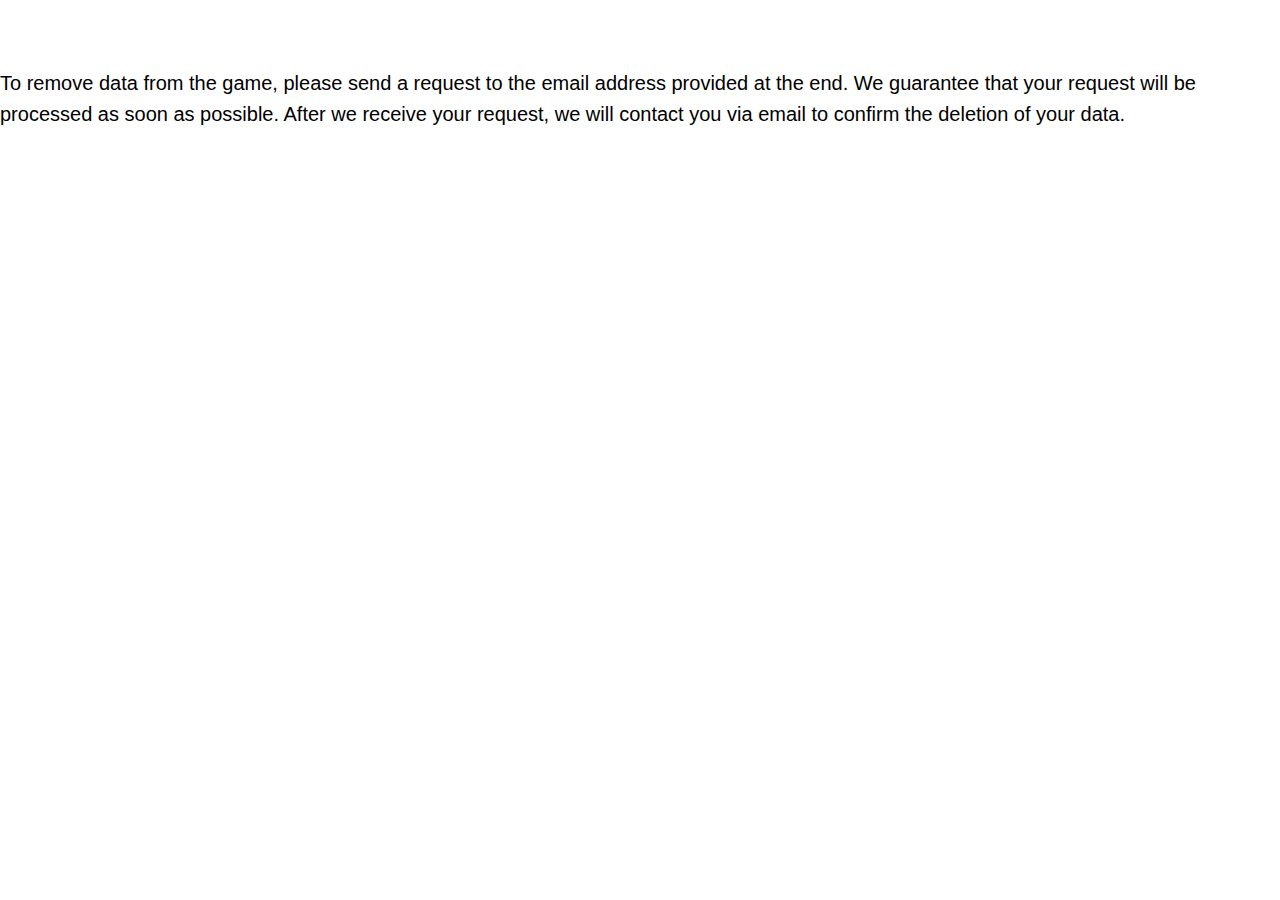
==== data.html @ aa020ec8 "Add files via upload" ====
<!DOCTYPE html><html><head><meta charset="utf-8" /><meta http-equiv="Content-Type" content="text/html; charset=utf-8" /><meta name="viewport" content="width=device-width, initial-scale=1.0" /> <!--metatextblock--><title>Delete</title><meta property="og:url" content="http://project6918084.tilda.ws/data" /><meta property="og:title" content="Delete" /><meta property="og:description" content="" /><meta property="og:type" content="website" /><link rel="canonical" href="data.html"><!--/metatextblock--><meta name="format-detection" content="telephone=no" /><meta http-equiv="x-dns-prefetch-control" content="on"><link rel="dns-prefetch" href="https://ws.tildacdn.com"><link rel="dns-prefetch" href="https://static.tildacdn.info"><meta name="robots" content="nofollow" /><link rel="shortcut icon" href="https://static.tildacdn.info/img/tildafavicon.ico" type="image/x-icon" /><!-- Assets --><script src="https://neo.tildacdn.com/js/tilda-fallback-1.0.min.js" charset="utf-8" async></script><link rel="stylesheet" href="https://static.tildacdn.info/css/tilda-grid-3.0.min.css" type="text/css" media="all" onerror="this.loaderr='y';"/><link rel="stylesheet" href="tilda-blocks-page34633878.min.css@t=1678100850.css" type="text/css" media="all" onerror="this.loaderr='y';" /><link rel="stylesheet" href="https://static.tildacdn.info/css/fonts-tildasans.css" type="text/css" media="all" onerror="this.loaderr='y';" /><script type="text/javascript">(function (d) {
if (!d.visibilityState) {
var s = d.createElement('script');
s.src = 'https://static.tildacdn.info/js/tilda-polyfill-1.0.min.js';
d.getElementsByTagName('head')[0].appendChild(s);
}
})(document);
function t_onReady(func) {
if (document.readyState != 'loading') {
func();
} else {
document.addEventListener('DOMContentLoaded', func);
}
}
function t_onFuncLoad(funcName, okFunc, time) {
if (typeof window[funcName] === 'function') {
okFunc();
} else {
setTimeout(function() {
t_onFuncLoad(funcName, okFunc, time);
},(time || 100));
}
}</script><script src="https://static.tildacdn.info/js/tilda-scripts-3.0.min.js" charset="utf-8" defer onerror="this.loaderr='y';"></script><script src="tilda-blocks-page34633878.min.js@t=1678100850" charset="utf-8" async onerror="this.loaderr='y';"></script><script src="https://static.tildacdn.info/js/lazyload-1.3.min.js" charset="utf-8" async onerror="this.loaderr='y';"></script><script src="https://static.tildacdn.info/js/tilda-events-1.0.min.js" charset="utf-8" async onerror="this.loaderr='y';"></script><script type="text/javascript">window.dataLayer = window.dataLayer || [];</script><script type="text/javascript">(function () {
if((/bot|google|yandex|baidu|bing|msn|duckduckbot|teoma|slurp|crawler|spider|robot|crawling|facebook/i.test(navigator.userAgent))===false && typeof(sessionStorage)!='undefined' && sessionStorage.getItem('visited')!=='y' && document.visibilityState){
var style=document.createElement('style');
style.type='text/css';
style.innerHTML='@media screen and (min-width: 980px) {.t-records {opacity: 0;}.t-records_animated {-webkit-transition: opacity ease-in-out .2s;-moz-transition: opacity ease-in-out .2s;-o-transition: opacity ease-in-out .2s;transition: opacity ease-in-out .2s;}.t-records.t-records_visible {opacity: 1;}}';
document.getElementsByTagName('head')[0].appendChild(style);
function t_setvisRecs(){
var alr=document.querySelectorAll('.t-records');
Array.prototype.forEach.call(alr, function(el) {
el.classList.add("t-records_animated");
});
setTimeout(function () {
Array.prototype.forEach.call(alr, function(el) {
el.classList.add("t-records_visible");
});
sessionStorage.setItem("visited", "y");
}, 400);
} 
document.addEventListener('DOMContentLoaded', t_setvisRecs);
}
})();</script></head><body class="t-body" style="margin:0;"><!--allrecords--><div id="allrecords" class="t-records" data-hook="blocks-collection-content-node" data-tilda-project-id="6918084" data-tilda-page-id="34633878" data-tilda-page-alias="data" data-tilda-formskey="31213c5ef833337f6f5a382a06918084" data-tilda-lazy="yes"><div id="rec559498160" class="r t-rec t-rec_pt_60 t-rec_pb_60" style="padding-top:60px;padding-bottom:60px; " data-record-type="106" ><!-- T004 --><div class="t004"><div class="t-container "><div class="t-col t-col_8 t-prefix_2"><div field="text" class="t-text t-text_md " style="">To remove data from the game, please send a request to the email address provided at the end. We guarantee that your request will be processed as soon as possible. After we receive your request, we will contact you via email to confirm the deletion of your data.</div></div></div></div></div></div></body></html>
---- tilda-blocks-page34633878.min.css@t=1678100850.css ----
.csssize{height:3118px}.t-body{margin:0}#allrecords{-webkit-font-smoothing:antialiased;background-color:none}#allrecords a{color:#ff8562;text-decoration:none}#allrecords a[href^=tel]{color:inherit;text-decoration:none}#allrecords ol{padding-left:22px}#allrecords ul{padding-left:20px}#allrecords b,#allrecords strong{font-weight:700}@media print{body,html{min-width:1200px;max-width:1200px;padding:0;margin:0 auto;border:none}}.t-records{-webkit-font_smoothing:antialiased;background-color:none}.t-records a{color:#ff8562;text-decoration:none}.t-records a[href^=tel]{color:inherit;text-decoration:none}.t-records ol{padding-left:22px;margin-top:0;margin-bottom:10px}.t-records ul{padding-left:20px;margin-top:0;margin-bottom:10px}.t-mbfix{opacity:.01;-webkit-transform:translateX(0);-ms-transform:translateX(0);transform:translateX(0);position:fixed;width:100%;height:500px;background-color:white;top:0;left:0;z-index:10000;-webkit-transition:all 0.1s ease;transition:all 0.1s ease}.t-mbfix_hide{-webkit-transform:translateX(3000px);-ms-transform:translateX(3000px);transform:translateX(3000px)}img:not([src]){visibility:hidden}.t-body_scroll-locked{position:fixed;left:0;width:100%;height:100%;overflow:hidden}.r_anim{-webkit-transition:opacity 0.5s;transition:opacity 0.5s}.r_hidden{opacity:0}.r_showed{opacity:1}.t-text{font-family:'TildaSans',Arial,sans-serif;font-weight:300;color:#000000}.t-text_md{font-size:20px;line-height:1.55}.t-tildalabel{background-color:#000;color:#fff;width:100%;height:70px;font-family:Arial;font-size:14px}.t-tildalabel:hover .t-tildalabel__wrapper{opacity:1}.t-tildalabel-free{padding:35px 0 45px;height:auto;text-align:center}.t-tildalabel-free__main{max-width:340px;display:block;margin:0 auto;line-height:1.4;letter-spacing:.2px;color:inherit;opacity:.4}.t-tildalabel-free__main:hover{opacity:1}.t-tildalabel-free__txt-link:hover{opacity:1}.t-tildalabel-free__links-wr{display:table;margin:30px auto 0}.t-tildalabel-free__txt-link{display:table-cell;padding:0 15px;font-size:13px;text-decoration:none;color:inherit;opacity:.25}.t-rec_pt_60{padding-top:60px}.t-rec_pb_60{padding-bottom:60px}@media screen and (max-width:1200px){.t-text_md{font-size:18px}}@media screen and (max-width:640px){.t-text_md{font-size:16px;line-height:1.45}.t-tildalabel-free__txt-link{opacity:.4}.t-tildalabel-free__main{opacity:.7}}@media screen and (max-width:480px){.t-rec_pt_60{padding-top:60px}.t-rec_pb_60{padding-bottom:60px}}.t004{padding-top:8px;padding-bottom:6px;position:relative}.t004__text-column-count_2{column-count:2;column-gap:40px;-moz-column-count:2;-moz-column-gap:40px;-webkit-column-count:2;-webkit-column-gap:40px}.t004__text-column-count_3{column-count:3;column-gap:40px;-moz-column-count:3;-moz-column-gap:40px;-webkit-column-count:3;-webkit-column-gap:40px}.t004__text-column-count_4{column-count:4;column-gap:40px;-moz-column-count:4;-moz-column-gap:40px;-webkit-column-count:4;-webkit-column-gap:40px}.t004__initial-letter::first-letter{font-size:100px;float:left;line-height:.65;margin:10px 10px 10px 0}.t004 table{border-collapse:collapse;font-size:1em;width:100%}.t004 table td,.t004 table th{padding:5px;border:1px solid #ddd;vertical-align:top}.t004 table thead td,.t004 table th{font-weight:700;border-bottom-color:#888}@media screen and (max-width:1200px){.t004__text-column-count_2,.t004__text-column-count_3,.t004__text-column-count_4{column-gap:20px;-moz-column-gap:20px;-webkit-column-gap:20px}}@media screen and (max-width:960px){.t004__text-column-count_2,.t004__text-column-count_3,.t004__text-column-count_4{column-count:1;column-gap:0;-moz-column-count:1;-moz-column-gap:0;-webkit-column-count:1;-webkit-column-gap:0}}@media screen and (max-width:640px){.t004 h1{font-size:28px;line-height:35px}}
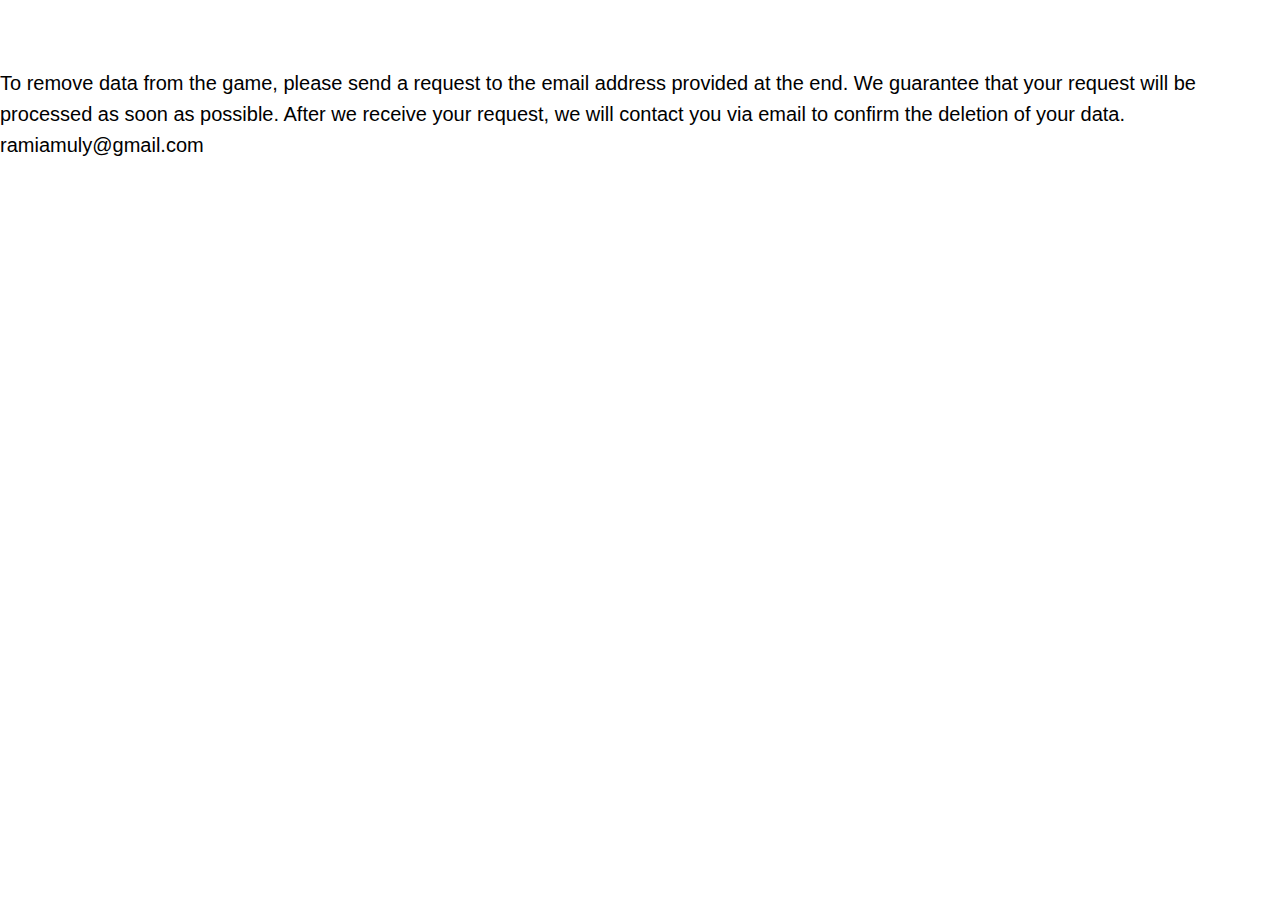
==== commit 043f1f71: "Update data.html" ====
--- a/data.html
+++ b/data.html
@@ -40,4 +40,4 @@
 } 
 document.addEventListener('DOMContentLoaded', t_setvisRecs);
 }
-})();</script></head><body class="t-body" style="margin:0;"><!--allrecords--><div id="allrecords" class="t-records" data-hook="blocks-collection-content-node" data-tilda-project-id="6918084" data-tilda-page-id="34633878" data-tilda-page-alias="data" data-tilda-formskey="31213c5ef833337f6f5a382a06918084" data-tilda-lazy="yes"><div id="rec559498160" class="r t-rec t-rec_pt_60 t-rec_pb_60" style="padding-top:60px;padding-bottom:60px; " data-record-type="106" ><!-- T004 --><div class="t004"><div class="t-container "><div class="t-col t-col_8 t-prefix_2"><div field="text" class="t-text t-text_md " style="">To remove data from the game, please send a request to the email address provided at the end. We guarantee that your request will be processed as soon as possible. After we receive your request, we will contact you via email to confirm the deletion of your data.</div></div></div></div></div></div></body></html>+})();</script></head><body class="t-body" style="margin:0;"><!--allrecords--><div id="allrecords" class="t-records" data-hook="blocks-collection-content-node" data-tilda-project-id="6918084" data-tilda-page-id="34633878" data-tilda-page-alias="data" data-tilda-formskey="31213c5ef833337f6f5a382a06918084" data-tilda-lazy="yes"><div id="rec559498160" class="r t-rec t-rec_pt_60 t-rec_pb_60" style="padding-top:60px;padding-bottom:60px; " data-record-type="106" ><!-- T004 --><div class="t004"><div class="t-container "><div class="t-col t-col_8 t-prefix_2"><div field="text" class="t-text t-text_md " style="">To remove data from the game, please send a request to the email address provided at the end. We guarantee that your request will be processed as soon as possible. After we receive your request, we will contact you via email to confirm the deletion of your data. ramiamuly@gmail.com</div></div></div></div></div></div></body></html>
